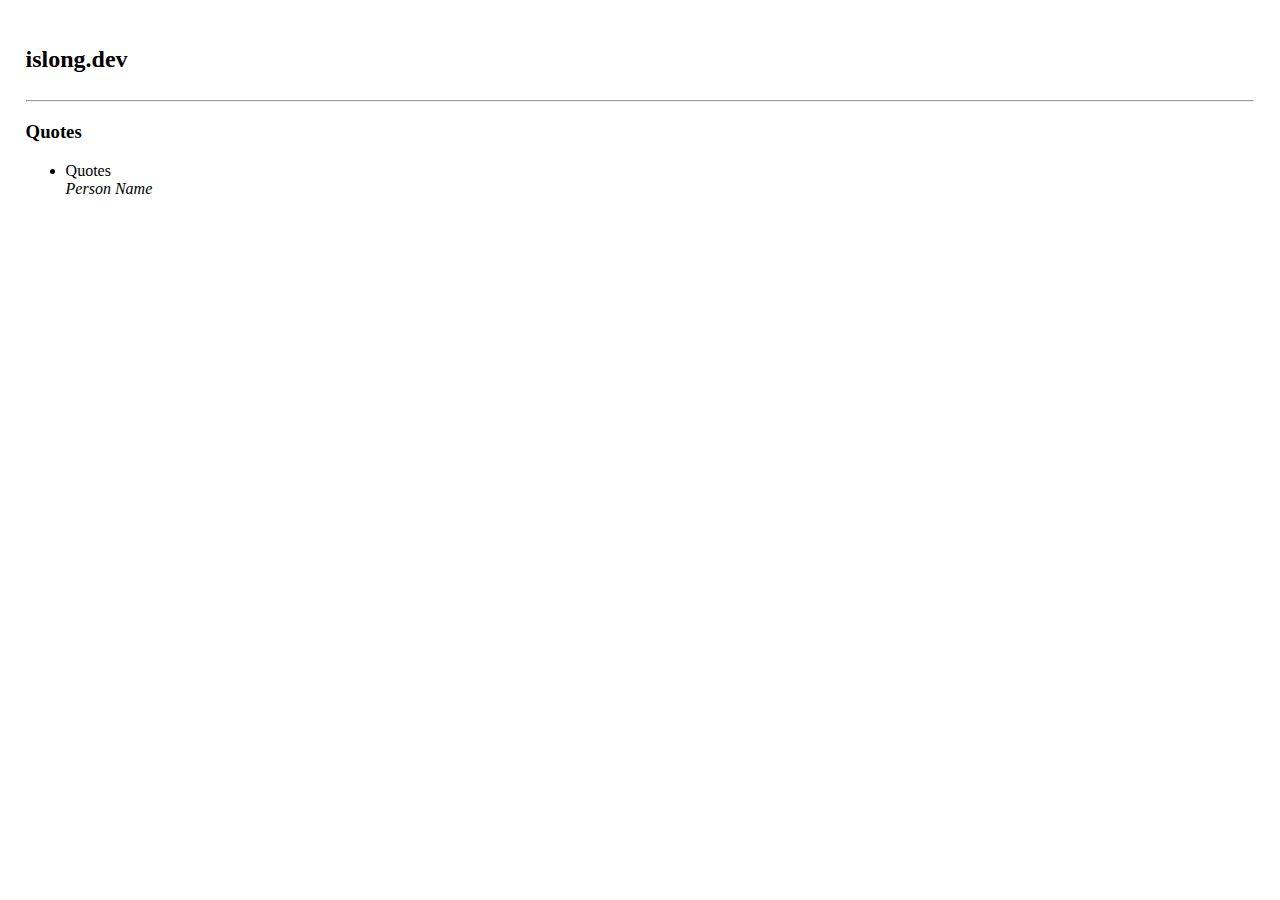
==== etc/quotes.html @ 53f02b74 "Update website" ====
<!DOCTYPE html>
<html lang="en">

<head>
    <meta charset="UTF-8">
    <meta http-equiv="X-UA-Compatible" content="IE=edge">
    <meta name="viewport" content="width=device-width, initial-scale=1.0">
    <title>Quotes</title>
    <link rel="stylesheet" href="/css/main.css">
</head>

<body>
    <div class="header">
        <div class="navbar">
            <h2>
                <b>
                    <a href="/index.html">islong.dev</a>
                </b>
            </h2>
        </div>
        <hr>
    </div>

    <div class="content">
        <h3>
            Quotes
        </h3>

        <ul>
            <li>
                Quotes
                <br>
                <i>
                Person Name
                </i>
            </li>
        </ul>
    </div>
</body>

</html>
---- css/main.css ----
body {
    margin: 2%;
}

.navbar {
    display: inline-flex;
    color: black;
}

.navbar * {
    text-decoration: none;
    color: black;
}

.site-icon {
    margin: 0;
}

.list-header {
    font-weight: bold;
}

.list-links {
    padding-left: 30px;
    margin: 10px;
}

.list-links>li>a {
    text-decoration: none;
}

.list-item-post-entry {
    display: inline-flex;
}

.list-item-post-date {
    padding-right: 20px;
    margin: 0;
}

.list-item-post-link {
    margin: 0;
}

.simple-link {
    text-decoration: none;
}

a:visited {
    color: #0000EE;
}

.footer-links {
    display: inline-flex
}

.footer-links>p {
    padding-right: 15px;
}

.footer-links>p>a {
    text-decoration: none;
}

.reading-list>li>p {
    margin: 0;
    padding: 0;
}
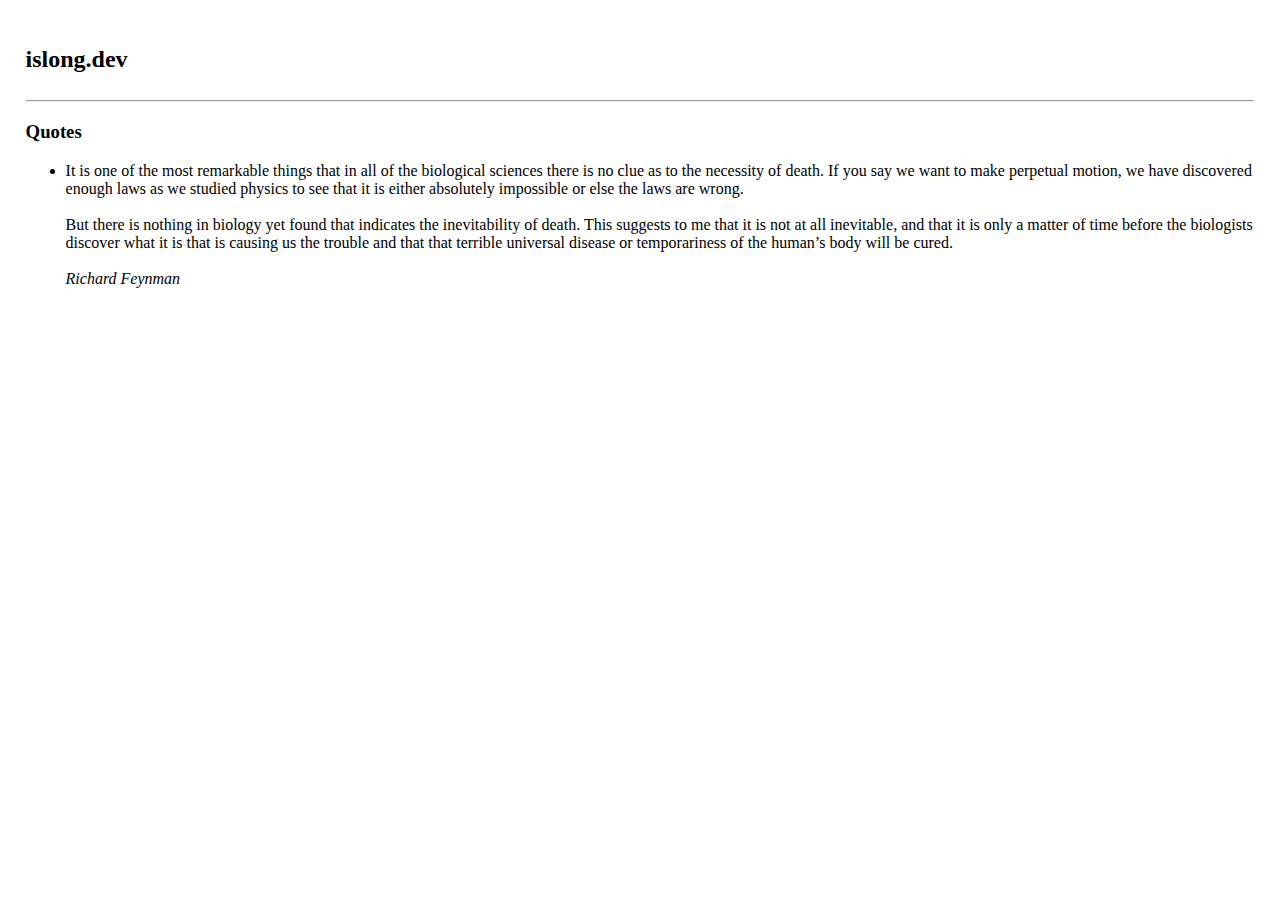
==== commit 3c61c691: "Update website" ====
--- a/etc/quotes.html
+++ b/etc/quotes.html
@@ -28,10 +28,14 @@
 
         <ul>
             <li>
-                Quotes
+                It is one of the most remarkable things that in all of the biological sciences there is no clue as to the necessity of death. If you say we want to make perpetual motion, we have discovered enough laws as we studied physics to see that it is either absolutely
+                impossible or else the laws are wrong.
+                <br><br> But there is nothing in biology yet found that indicates the inevitability of death. This suggests to me that it is not at all inevitable, and that it is only a matter of time before the biologists discover what it is that is
+                causing us the trouble and that that terrible universal disease or temporariness of the human’s body will be cured.
+                <br>
                 <br>
                 <i>
-                Person Name
+                    Richard Feynman
                 </i>
             </li>
         </ul>
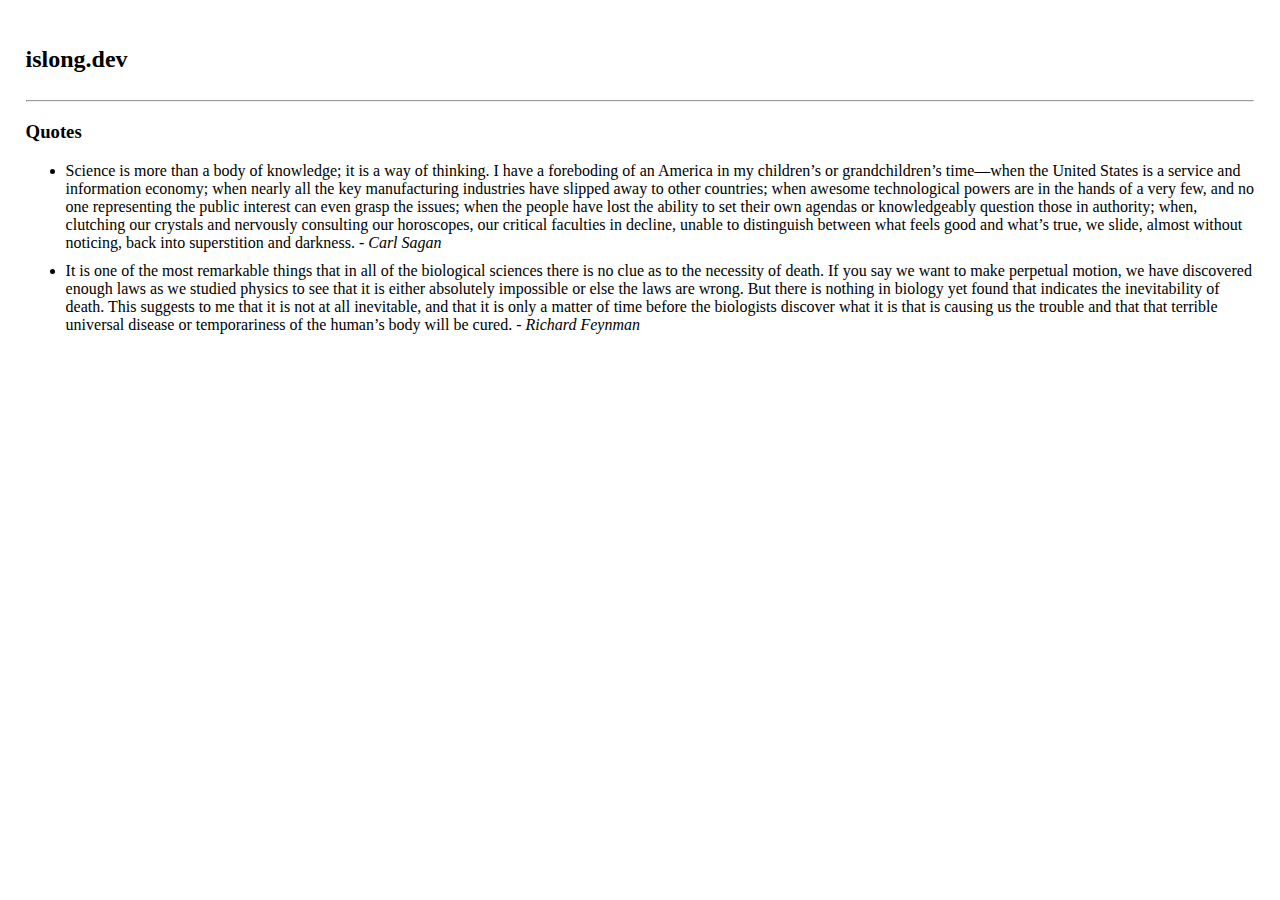
==== commit d9d8d0fe: "Update website" ====
--- a/etc/quotes.html
+++ b/etc/quotes.html
@@ -21,21 +21,24 @@
         <hr>
     </div>
 
-    <div class="content">
+    <div id="quotes" class="content">
         <h3>
             Quotes
         </h3>
 
         <ul>
             <li>
+                Science is more than a body of knowledge; it is a way of thinking. I have a foreboding of an America in my children’s or grandchildren’s time—when the United States is a service and information economy; when nearly all the key manufacturing industries have slipped away to other countries; when awesome technological powers are in the hands of a very few, and no one representing the public interest can even grasp the issues; when the people have lost the ability to set their own agendas or knowledgeably question those in authority; when, clutching our crystals and nervously consulting our horoscopes, our critical faculties in decline, unable to distinguish between what feels good and what’s true, we slide, almost without noticing, back into superstition and darkness.
+                <i>
+                    - Carl Sagan
+                </i>
+            </li>
+            <li>
                 It is one of the most remarkable things that in all of the biological sciences there is no clue as to the necessity of death. If you say we want to make perpetual motion, we have discovered enough laws as we studied physics to see that it is either absolutely
-                impossible or else the laws are wrong.
-                <br><br> But there is nothing in biology yet found that indicates the inevitability of death. This suggests to me that it is not at all inevitable, and that it is only a matter of time before the biologists discover what it is that is
+                impossible or else the laws are wrong. But there is nothing in biology yet found that indicates the inevitability of death. This suggests to me that it is not at all inevitable, and that it is only a matter of time before the biologists discover what it is that is
                 causing us the trouble and that that terrible universal disease or temporariness of the human’s body will be cured.
-                <br>
-                <br>
-                <i>
-                    Richard Feynman
+                 <i>
+                   - Richard Feynman
                 </i>
             </li>
         </ul>
--- a/css/main.css
+++ b/css/main.css
@@ -65,4 +65,8 @@
 .reading-list>li>p {
     margin: 0;
     padding: 0;
+}
+
+#quotes > ul > li {
+    margin-bottom: 10px;
 }